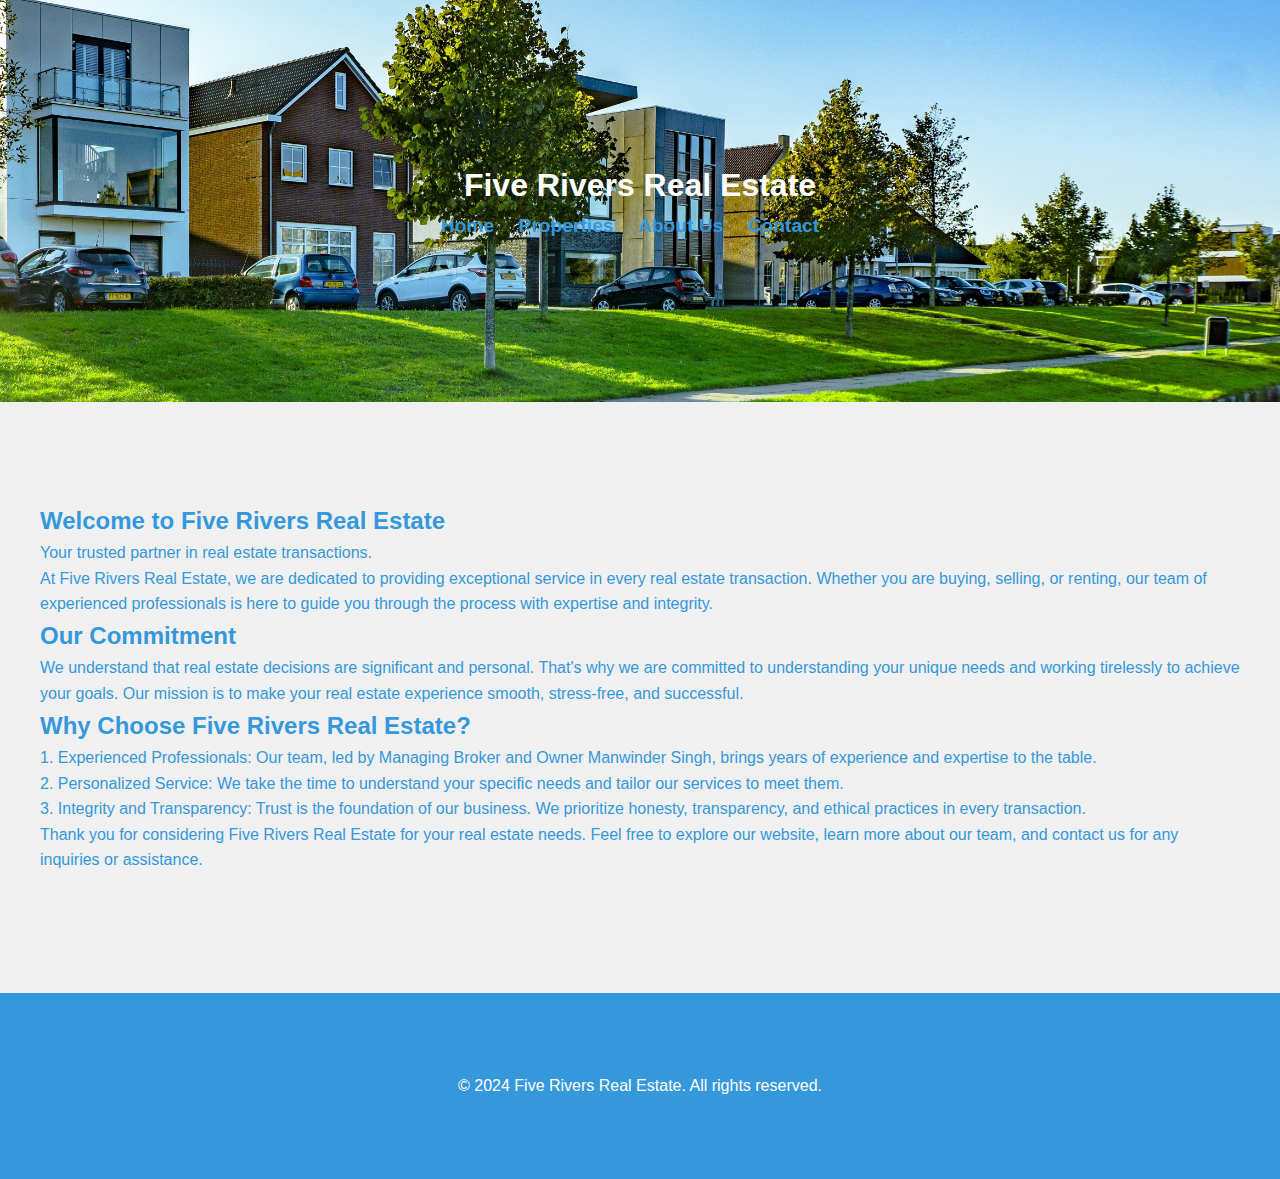
==== index.html @ 38fa08ba "Update index.html" ====
<!DOCTYPE html>
<html lang="en">
<head>
  <meta charset="UTF-8">
  <meta name="viewport" content="width=device-width, initial-scale=1.0">
  <title>Five Rivers Real Estate</title>
  <link rel="stylesheet" href="styles.css">  
</head>
<body>

  <header>
   <div class="container">
      <h1>Five Rivers Real Estate</h1>    
      <nav>
        <ul>
          <li><a href="index.html">Home</a></li>
          <li><a href="#">Properties</a></li>
          <li><a href="about.html">About Us</a></li>
          <li><a href="contact.html">Contact</a></li>
        </ul>
      </nav>
   </div>
  </header>

  <main>
    <div class="container">
      <h2>Welcome to Five Rivers Real Estate</h2>
      <p>Your trusted partner in real estate transactions.</p>
         <p>At Five Rivers Real Estate, we are dedicated to providing exceptional service in every real estate
            transaction. Whether you are buying, selling, or renting, our team of experienced professionals is here to
            guide you through the process with expertise and integrity.</p>
         <h2>Our Commitment</h2>
        <p>We understand that real estate decisions are significant and personal. That's why we are committed to
            understanding your unique needs and working tirelessly to achieve your goals. Our mission is to make your
            real estate experience smooth, stress-free, and successful.</p>

        <h2>Why Choose Five Rivers Real Estate?</h2>
        <p>1. Experienced Professionals: Our team, led by Managing Broker and Owner Manwinder Singh, brings years of
            experience and expertise to the table.</p>
        <p>2. Personalized Service: We take the time to understand your specific needs and tailor our services to
            meet them.</p>
        <p>3. Integrity and Transparency: Trust is the foundation of our business. We prioritize honesty,
            transparency, and ethical practices in every transaction.</p>

        <p>Thank you for considering Five Rivers Real Estate for your real estate needs. Feel free to explore our
            website, learn more about our team, and contact us for any inquiries or assistance.</p>
    </div>
  </main>

  <footer>
    <div class="container">
      <p>&copy; 2024 Five Rivers Real Estate. All rights reserved.</p>
    </div>
  </footer>

</body>
</html>
---- styles.css ----
* {
  margin: 0;
  padding: 0;
  box-sizing: border-box;
}

/* Body styles */
body {
  font-family: Arial, sans-serif;
  background-color: #f0f0f0;
  line-height: 1.6;
  color: #3498db;
}

/* Container styles */
.container {
  max-width: 1200px;
  margin: 0 auto;
  padding: 60px 0;
}

/* Header styles */
header {
 /* background-color: #3498db;  Light blue */
  color: #fff;
  padding: 100px 0;
  text-align: center;
  background-image: url("header.jpg");
  background-size: cover;
}

header h1 {
  font-size: 2em;
}

/* Navigation styles */
nav {
  text-align: center;
  margin-top: 40px 0;
}

nav ul {
  list-style-type: none;
}

nav ul li {
  display: inline-block;
  margin-right: 20px;
}

nav ul li a {
  color: #3498db;
  text-decoration: none;
  font-weight: bold;
  font-size: 1.2em;
  transition: color 0.3s ease;
}

nav ul li a:hover {
  color: #555;
}

/* Main content styles */
main {
  padding: 40px 0;
}

/* Footer styles */
footer {
  background-color: #3498db; /* Light blue */
  color: #fff;
  text-align: center;
  padding: 20px 0; /* Increase padding for more space */
  position: relative; /* Change from fixed to relative */
  width: 100%;
  margin-top: 20px; /* Ensure there's space between content and footer */
}

/* Responsive design */
@media (max-width: 768px) {
  nav ul li {
    display: block;
    margin-bottom: 10px;
  }
}
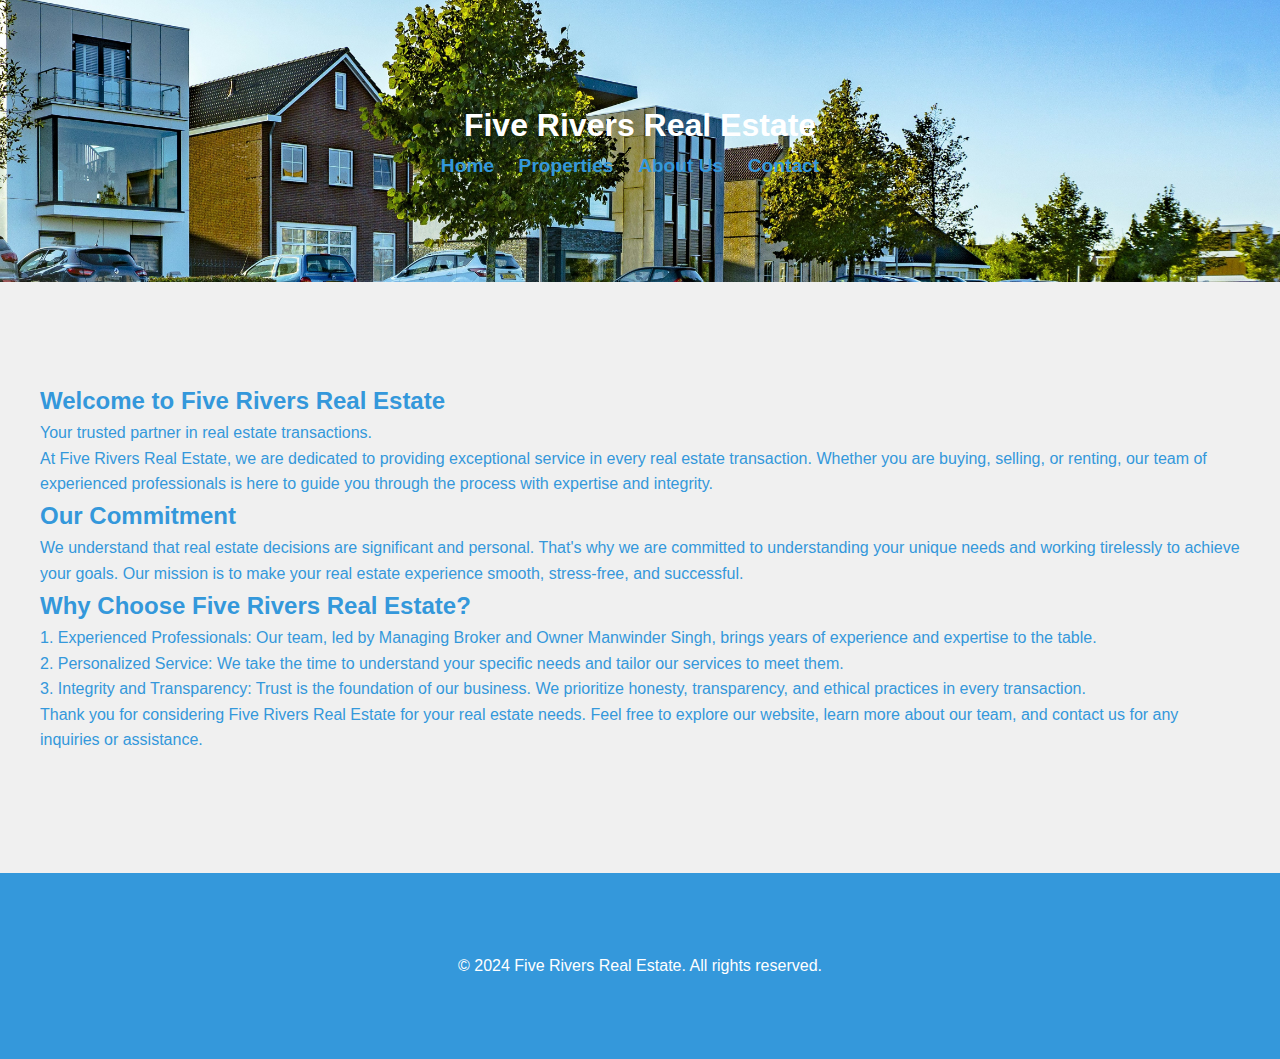
==== commit d3458230: "Update index.html" ====
--- a/index.html
+++ b/index.html
@@ -9,7 +9,7 @@
 <body>
 
   <header>
-   <div class="container">
+   <div class="topright">
       <h1>Five Rivers Real Estate</h1>    
       <nav>
         <ul>
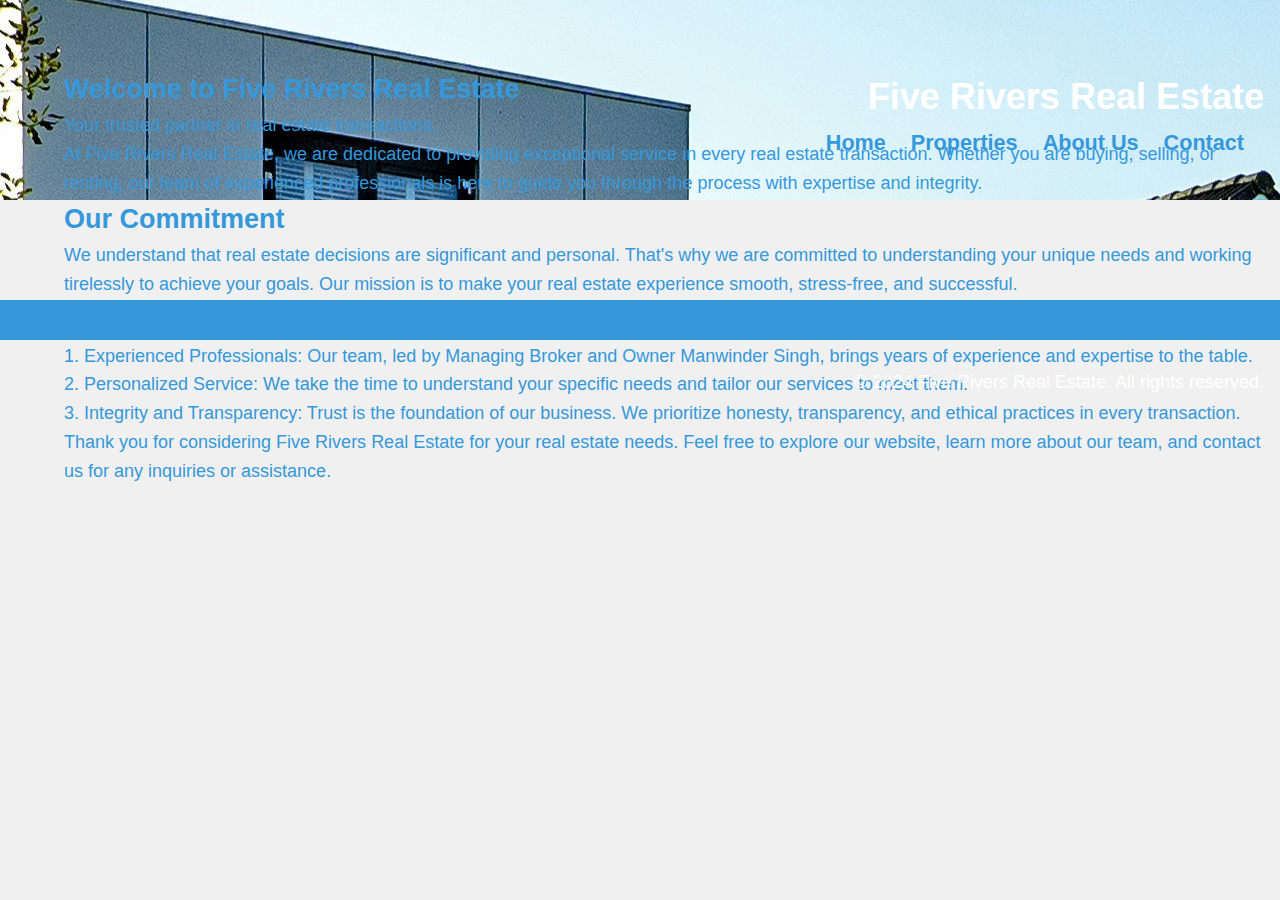
==== commit 1b2ecbea: "Update index.html" ====
--- a/index.html
+++ b/index.html
@@ -9,7 +9,7 @@
 <body>
 
   <header>
-   <div class="topright">
+   <div class="container">
       <h1>Five Rivers Real Estate</h1>    
       <nav>
         <ul>
--- a/styles.css
+++ b/styles.css
@@ -17,16 +17,22 @@
   max-width: 1200px;
   margin: 0 auto;
   padding: 60px 0;
+  position: absolute;
+  top: 8px;
+  right: 16px;
+  font-size: 18px;
 }
+
+
 
 /* Header styles */
 header {
  /* background-color: #3498db;  Light blue */
   color: #fff;
   padding: 100px 0;
-  text-align: center;
+  text-align: right;
   background-image: url("header.jpg");
-  background-size: cover;
+  background-size: auto;
 }
 
 header h1 {
@@ -35,7 +41,7 @@
 
 /* Navigation styles */
 nav {
-  text-align: center;
+  text-align: right;
   margin-top: 40px 0;
 }
 
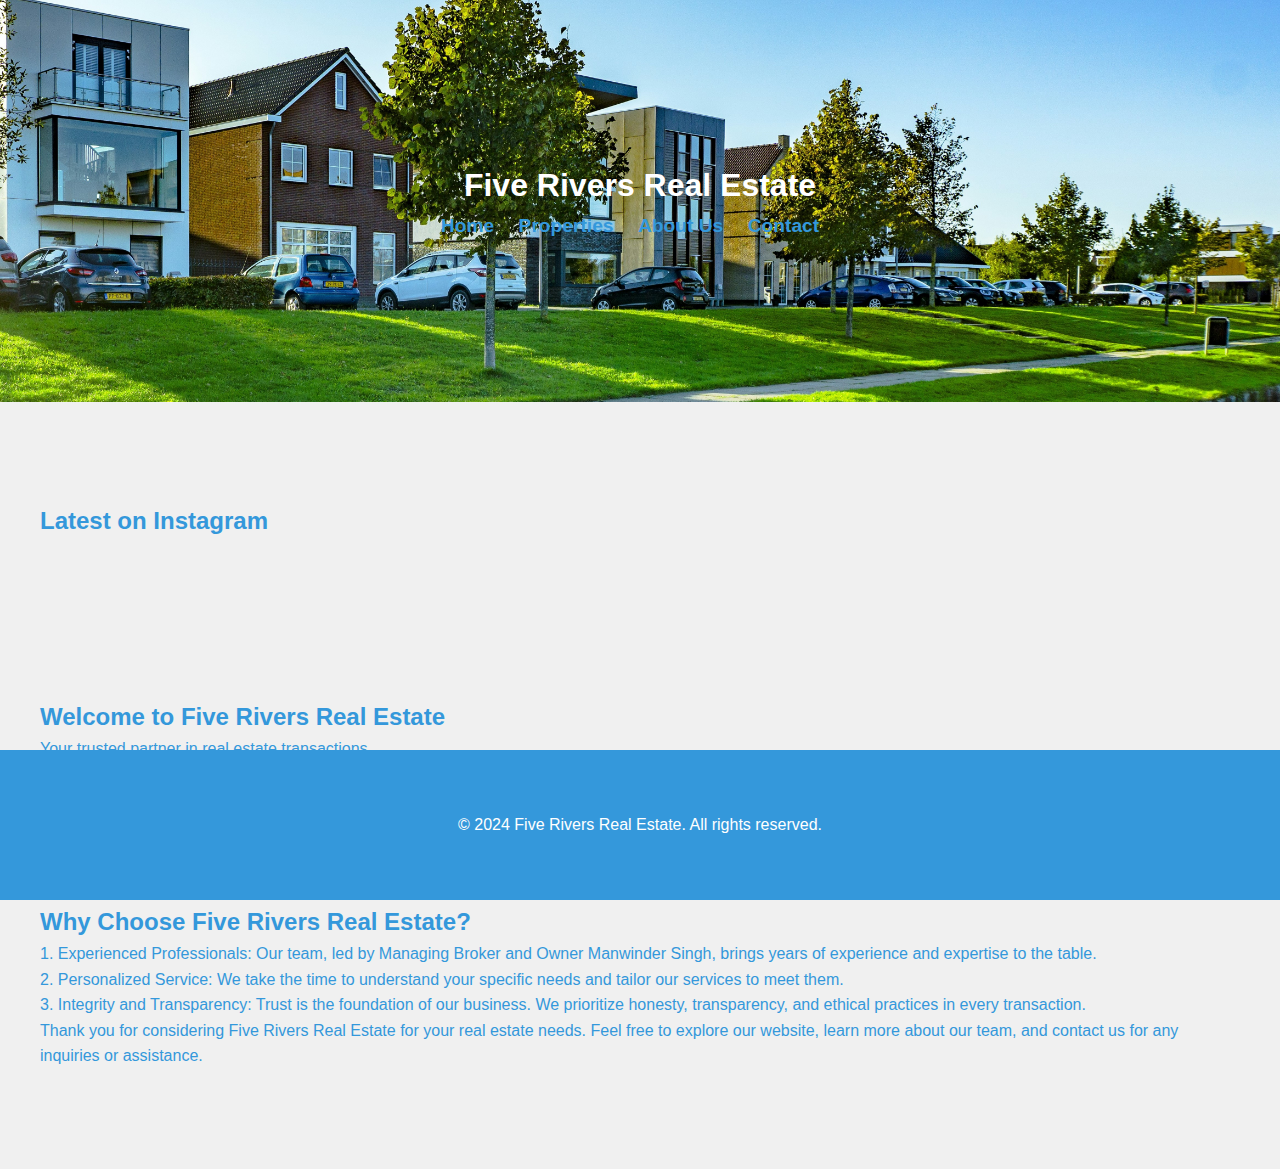
==== commit d3412cf3: "Update index.html" ====
--- a/index.html
+++ b/index.html
@@ -24,6 +24,12 @@
 
   <main>
     <div class="container">
+      <h2>Latest on Instagram</h2>
+        <div class="instagram-feed">
+            <!-- Embed code from SnapWidget -->
+            <iframe src="https://snapwidget.com/embed/123456" class="snapwidget-widget" allowtransparency="true"
+                frameborder="0" scrolling="no" style="border:none; overflow:hidden; width:100%;"></iframe>
+        </div>
       <h2>Welcome to Five Rivers Real Estate</h2>
       <p>Your trusted partner in real estate transactions.</p>
          <p>At Five Rivers Real Estate, we are dedicated to providing exceptional service in every real estate
--- a/styles.css
+++ b/styles.css
@@ -17,22 +17,16 @@
   max-width: 1200px;
   margin: 0 auto;
   padding: 60px 0;
-  position: absolute;
-  top: 8px;
-  right: 16px;
-  font-size: 18px;
 }
-
-
 
 /* Header styles */
 header {
  /* background-color: #3498db;  Light blue */
   color: #fff;
   padding: 100px 0;
-  text-align: right;
+  text-align: center;
   background-image: url("header.jpg");
-  background-size: auto;
+  background-size: cover;
 }
 
 header h1 {
@@ -41,7 +35,7 @@
 
 /* Navigation styles */
 nav {
-  text-align: right;
+  text-align: center;
   margin-top: 40px 0;
 }
 
@@ -72,14 +66,15 @@
 }
 
 /* Footer styles */
-footer {
+footer {  
   background-color: #3498db; /* Light blue */
   color: #fff;
   text-align: center;
-  padding: 20px 0; /* Increase padding for more space */
-  position: relative; /* Change from fixed to relative */
+  padding: 2px 0;
+  position: fixed; /* Fixed position */
+  bottom: 0; /* Stick to the bottom */
   width: 100%;
-  margin-top: 20px; /* Ensure there's space between content and footer */
+  margin-top: 2px; /* Adjust margin to prevent overlap */
 }
 
 /* Responsive design */
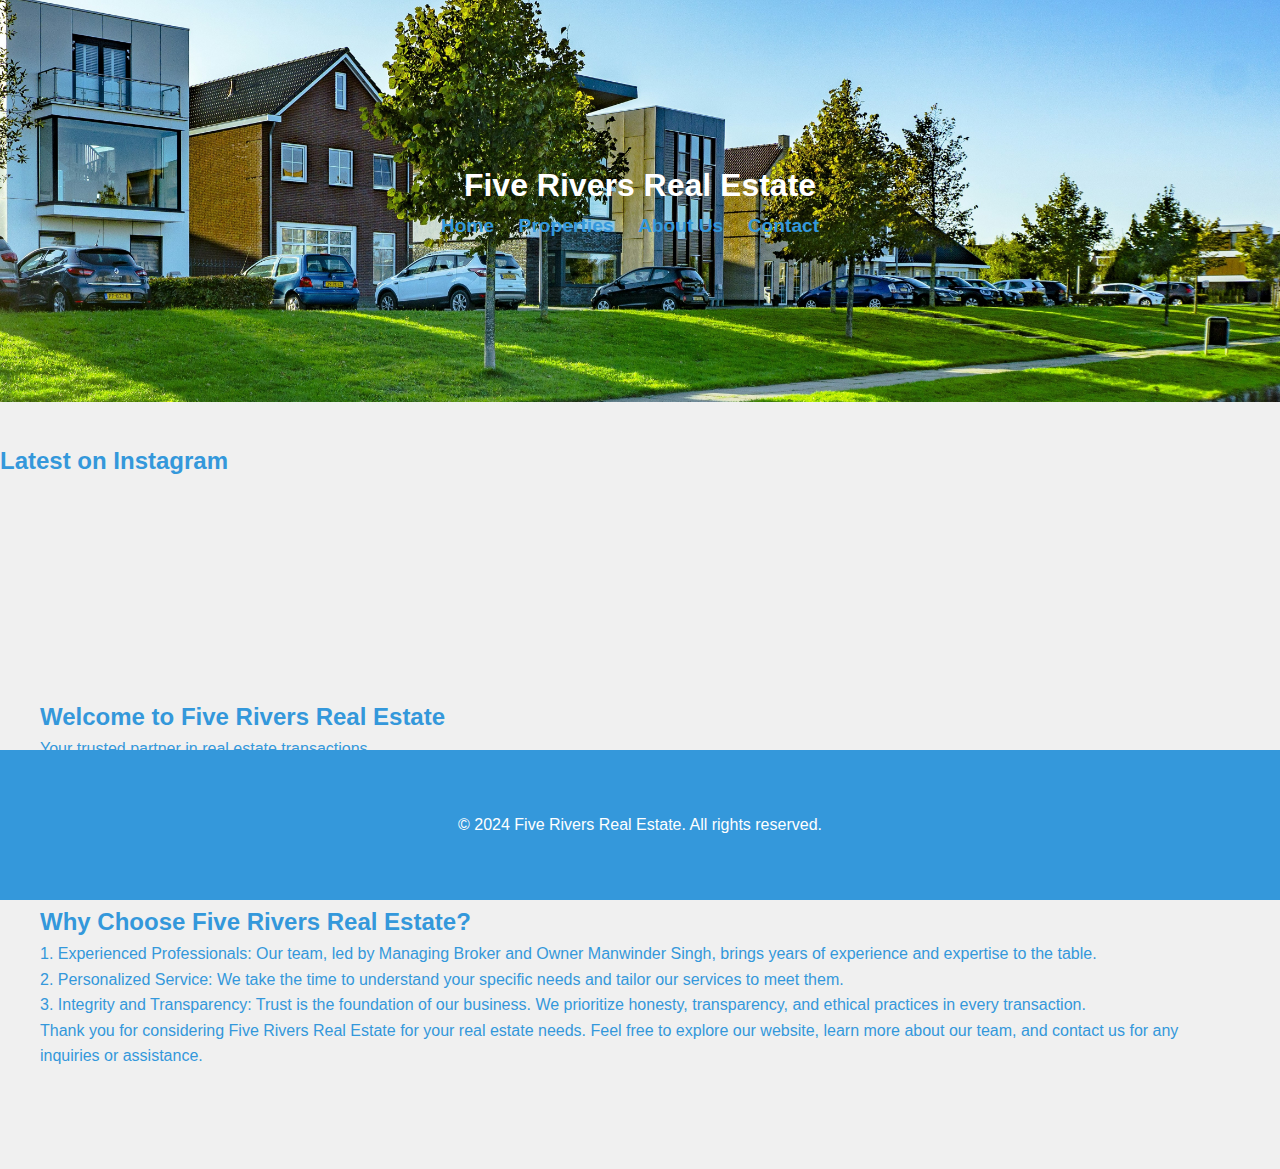
==== commit 901dab73: "Update index.html" ====
--- a/index.html
+++ b/index.html
@@ -23,13 +23,14 @@
   </header>
 
   <main>
-    <div class="container">
+    
       <h2>Latest on Instagram</h2>
         <div class="instagram-feed">
             <!-- Embed code from SnapWidget -->
-            <iframe src="https://snapwidget.com/embed/123456" class="snapwidget-widget" allowtransparency="true"
+            <iframe src="https://snapwidget.com/embed/1074380" class="snapwidget-widget" allowtransparency="true"
                 frameborder="0" scrolling="no" style="border:none; overflow:hidden; width:100%;"></iframe>
         </div>
+    <div class="container">
       <h2>Welcome to Five Rivers Real Estate</h2>
       <p>Your trusted partner in real estate transactions.</p>
          <p>At Five Rivers Real Estate, we are dedicated to providing exceptional service in every real estate
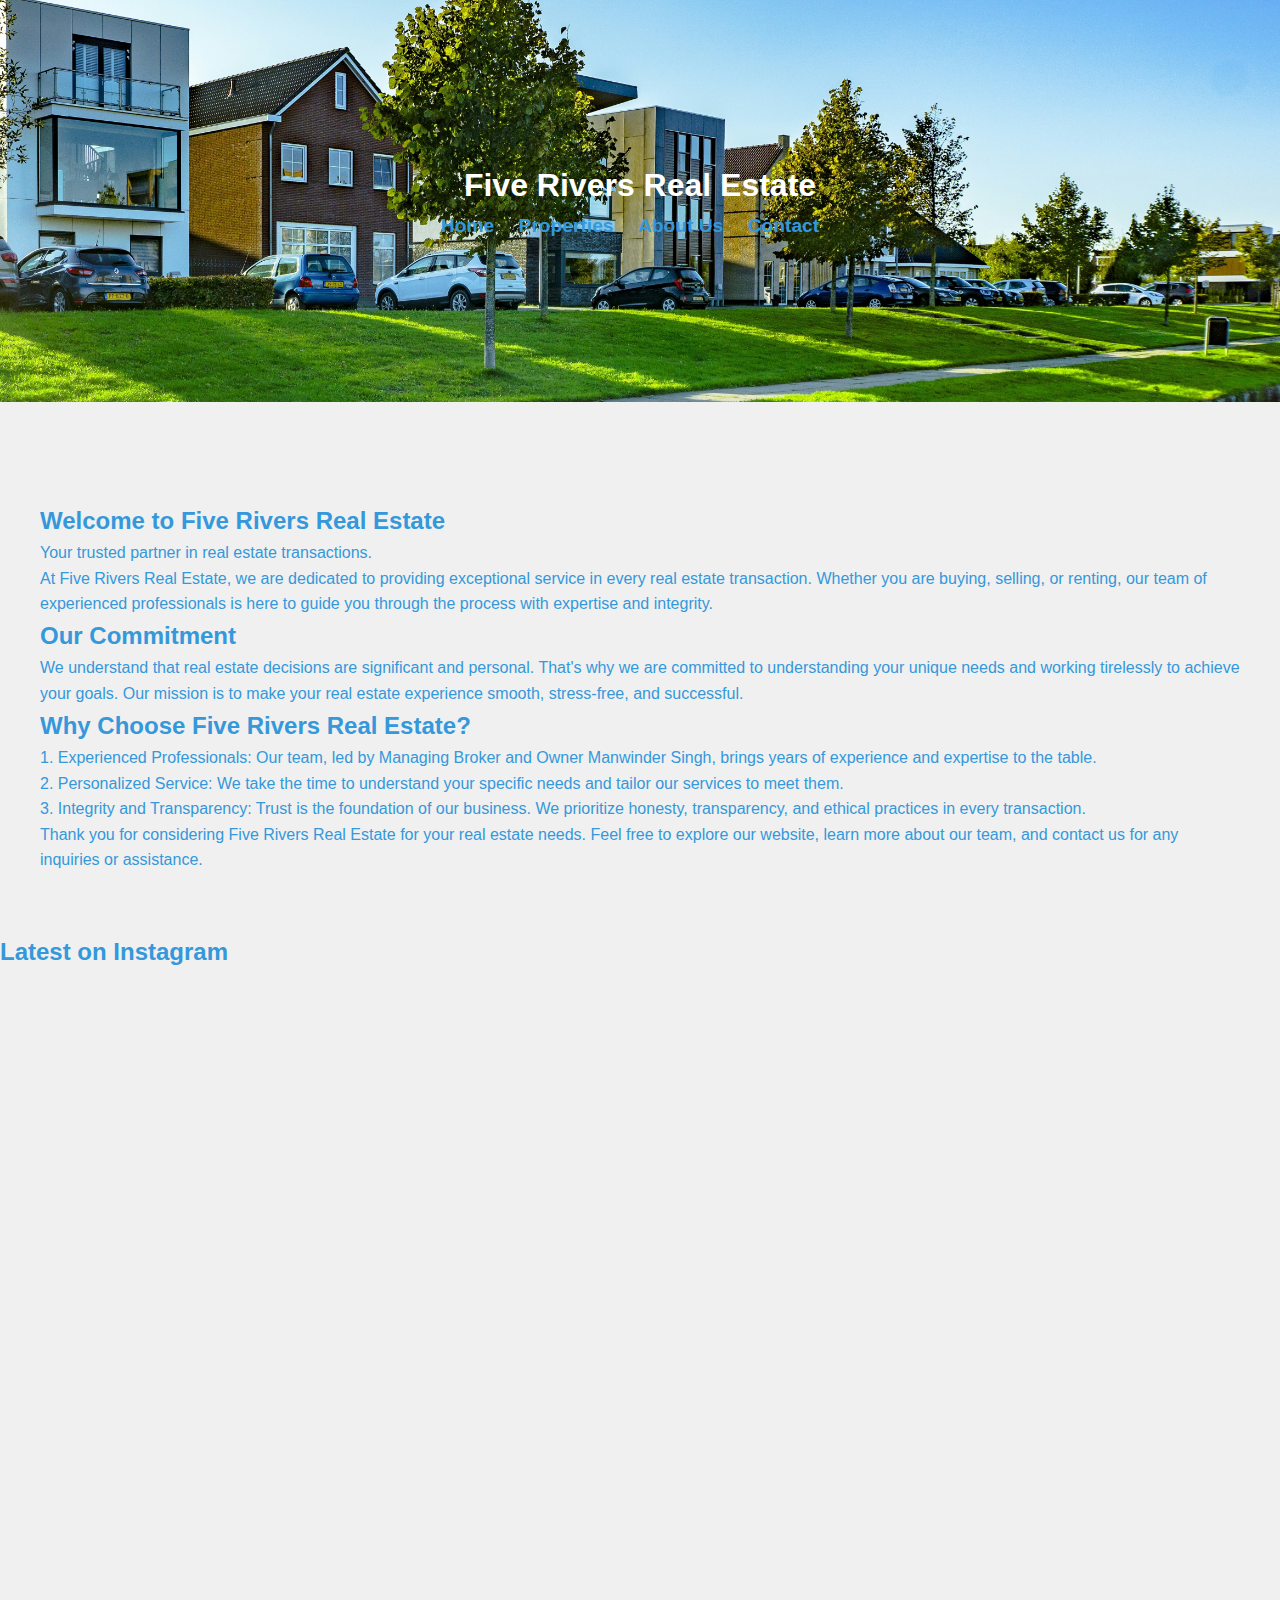
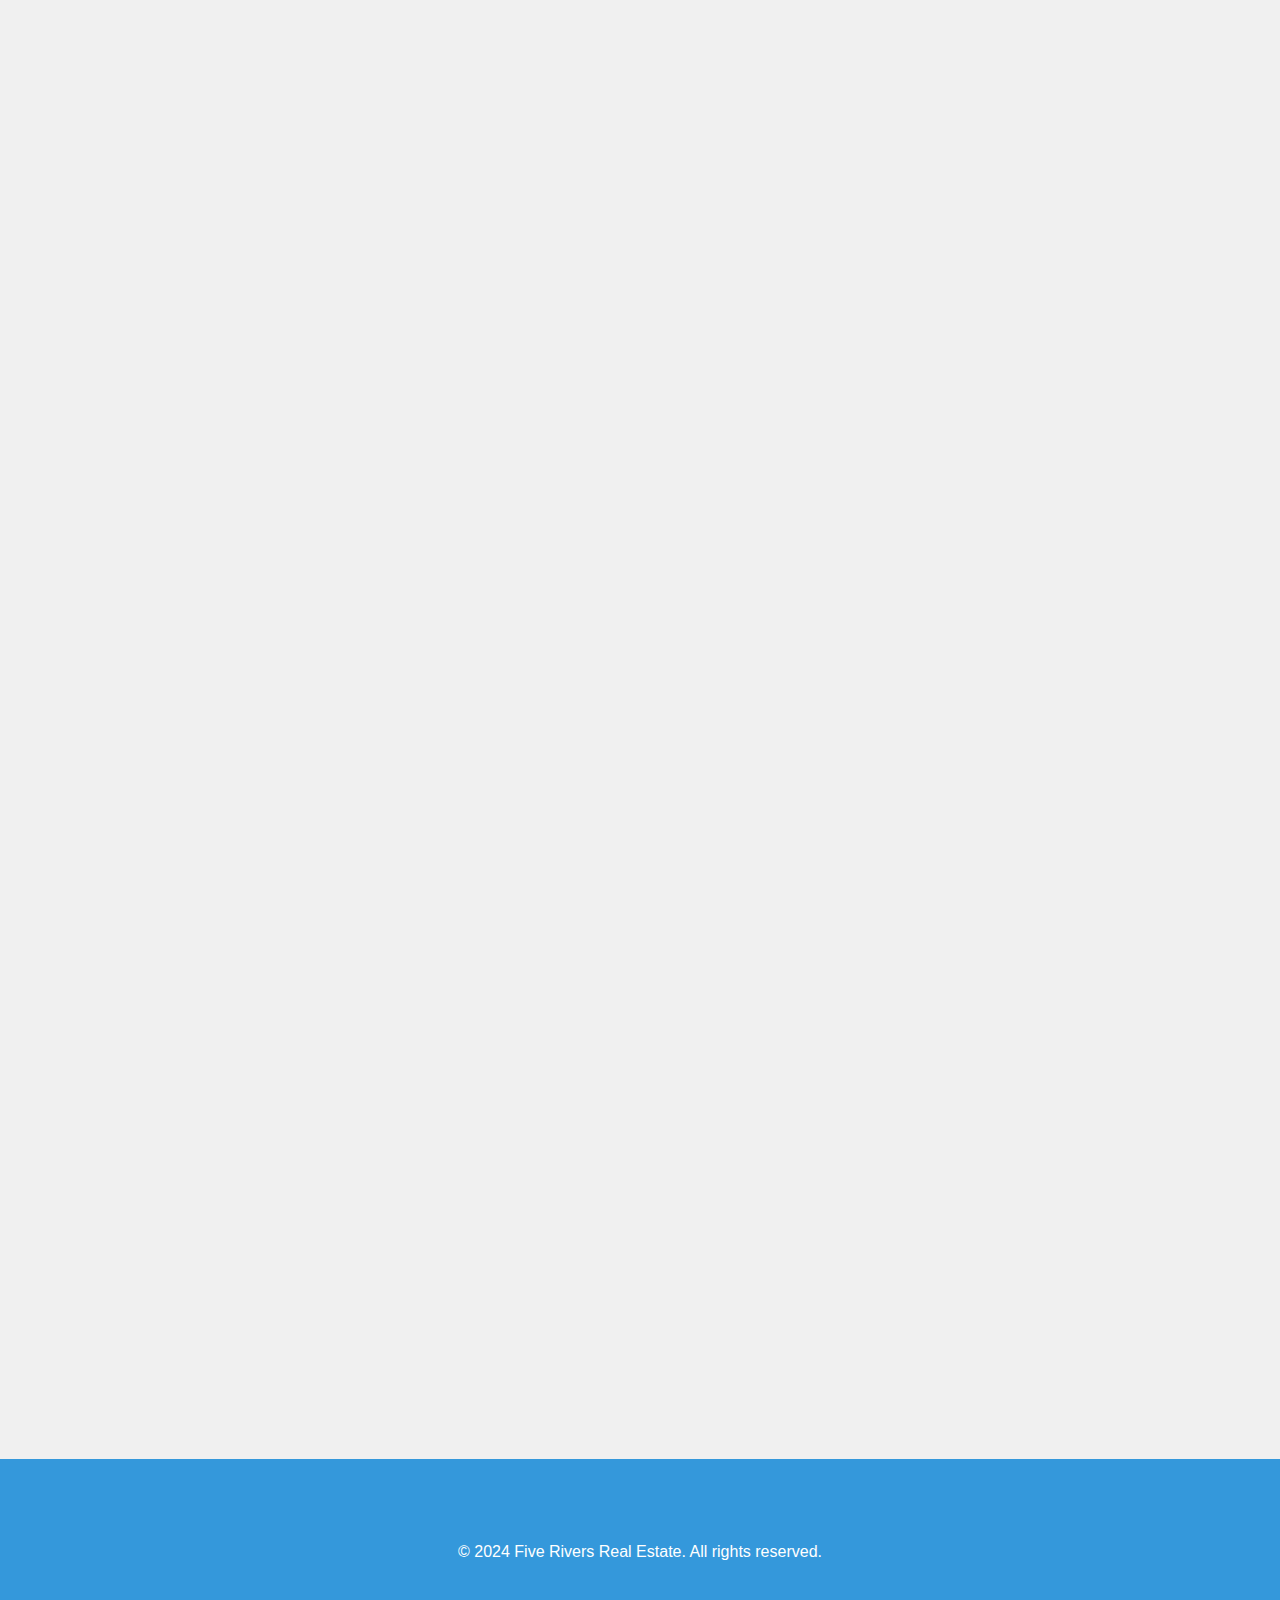
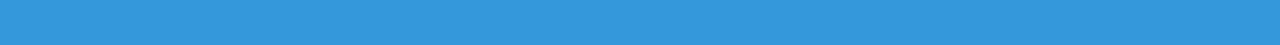
==== commit a4b199ca: "Update index.html" ====
--- a/index.html
+++ b/index.html
@@ -4,7 +4,8 @@
   <meta charset="UTF-8">
   <meta name="viewport" content="width=device-width, initial-scale=1.0">
   <title>Five Rivers Real Estate</title>
-  <link rel="stylesheet" href="styles.css">  
+  <link rel="stylesheet" href="styles.css"> 
+   <link rel="icon" type="image/x-icon" href="favicon_FRRE.ico">
 </head>
 <body>
 
@@ -24,12 +25,6 @@
 
   <main>
     
-      <h2>Latest on Instagram</h2>
-        <div class="instagram-feed">
-            <!-- Embed code from SnapWidget -->
-            <iframe src="https://snapwidget.com/embed/1074380" class="snapwidget-widget" allowtransparency="true"
-                frameborder="0" scrolling="no" style="border:none; overflow:hidden; width:100%;"></iframe>
-        </div>
     <div class="container">
       <h2>Welcome to Five Rivers Real Estate</h2>
       <p>Your trusted partner in real estate transactions.</p>
@@ -52,6 +47,12 @@
         <p>Thank you for considering Five Rivers Real Estate for your real estate needs. Feel free to explore our
             website, learn more about our team, and contact us for any inquiries or assistance.</p>
     </div>
+     <h2>Latest on Instagram</h2>
+        <div class="instagram-feed">
+            <!-- Embed code from SnapWidget -->
+            <iframe src="https://snapwidget.com/embed/1074380" class="snapwidget-widget" allowtransparency="true"
+                frameborder="0" scrolling="no" style="border:none; overflow:hidden; width:100%;"></iframe>
+        </div>
   </main>
 
   <footer>
--- a/styles.css
+++ b/styles.css
@@ -18,6 +18,20 @@
   margin: 0 auto;
   padding: 60px 0;
 }
+ .instagram-feed {
+               padding-top: 20px;
+           width: 100%;
+   height; auto;
+               max-width: 1000px;
+            margin: 0 auto;
+            overflow: hidden;
+   text-align: center;
+        }
+.snapwidget-widget {
+            width: 100%;
+            height: 2000px; /* Adjust height to ensure full images are shown */
+            border: none;
+        }
 
 /* Header styles */
 header {
@@ -66,17 +80,16 @@
 }
 
 /* Footer styles */
-footer {  
+footer {
+  margin : 0;
   background-color: #3498db; /* Light blue */
   color: #fff;
   text-align: center;
-  padding: 2px 0;
-  position: fixed; /* Fixed position */
-  bottom: 0; /* Stick to the bottom */
+  padding: 20px 0; /* Increase padding for more space */
+  position: relative; /* Change from fixed to relative */
   width: 100%;
-  margin-top: 2px; /* Adjust margin to prevent overlap */
+  margin-top: 20px; /* Ensure there's space between content and footer */
 }
-
 /* Responsive design */
 @media (max-width: 768px) {
   nav ul li {
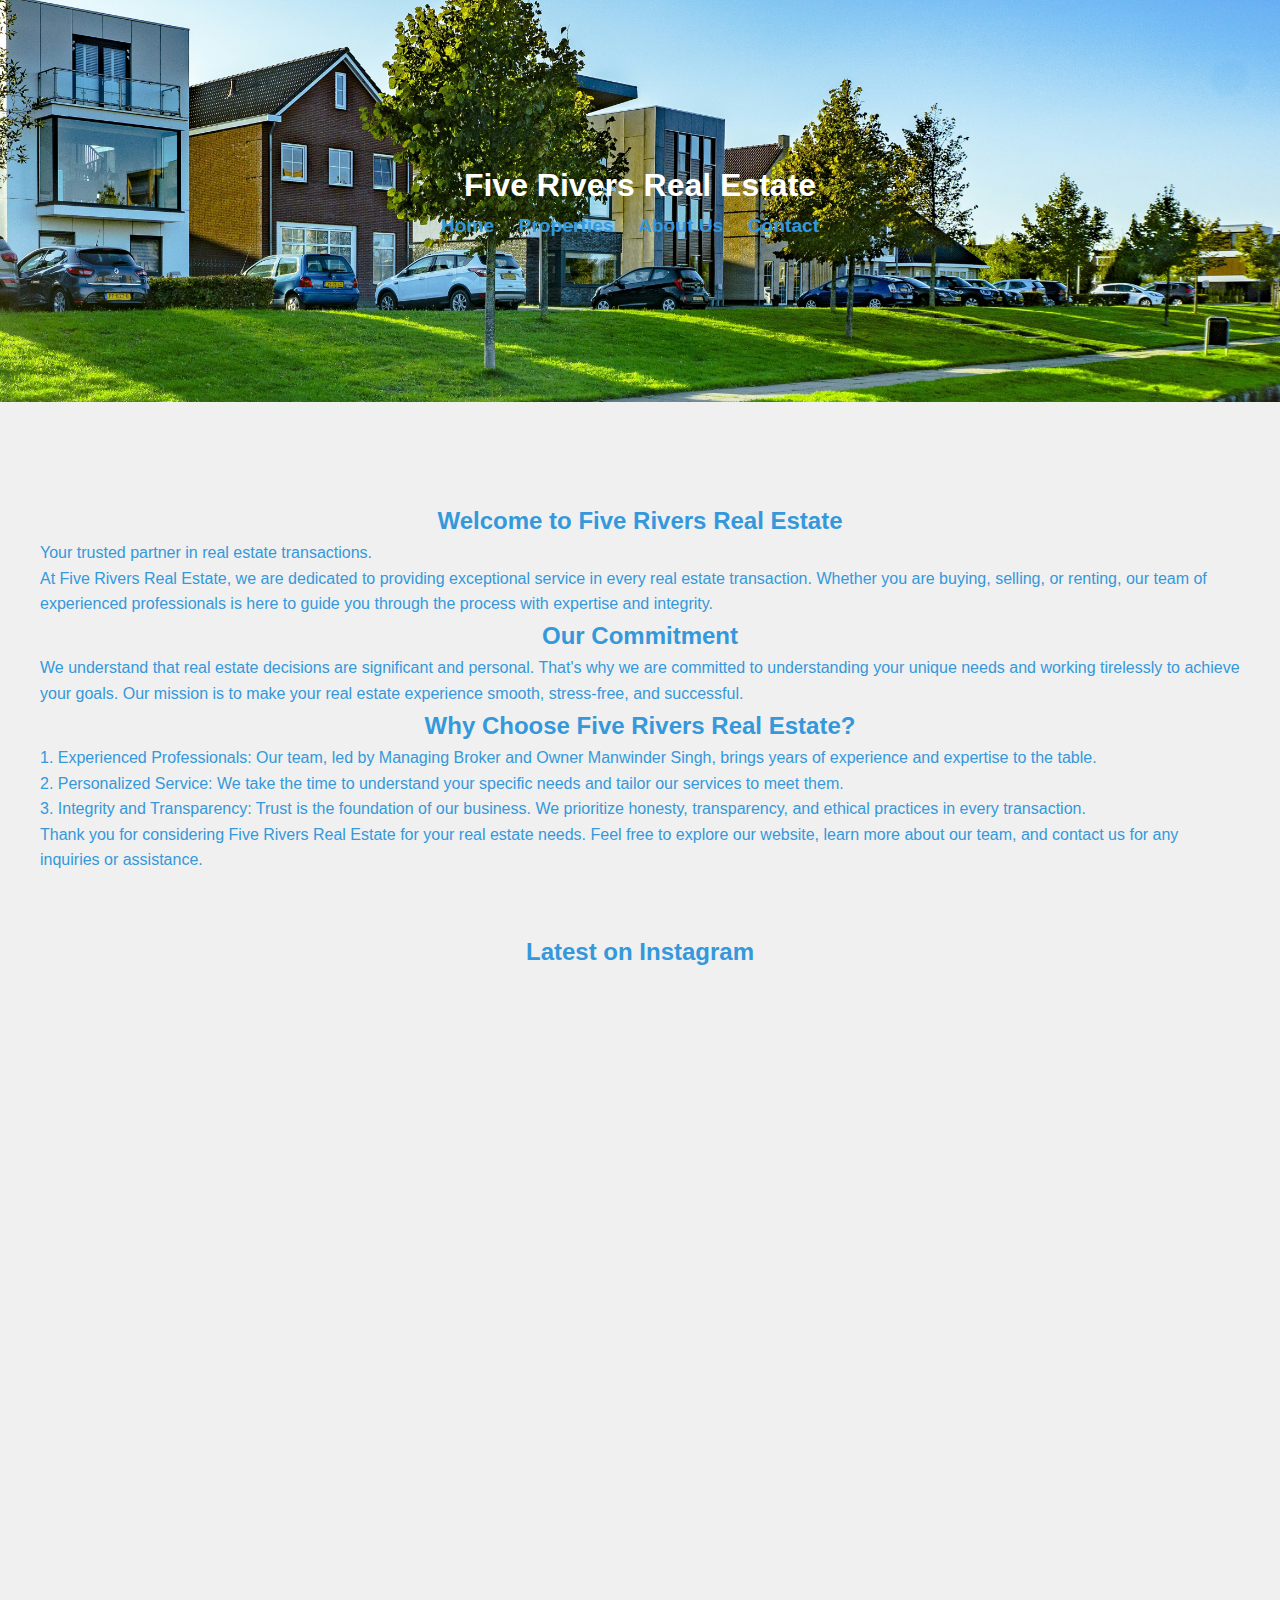
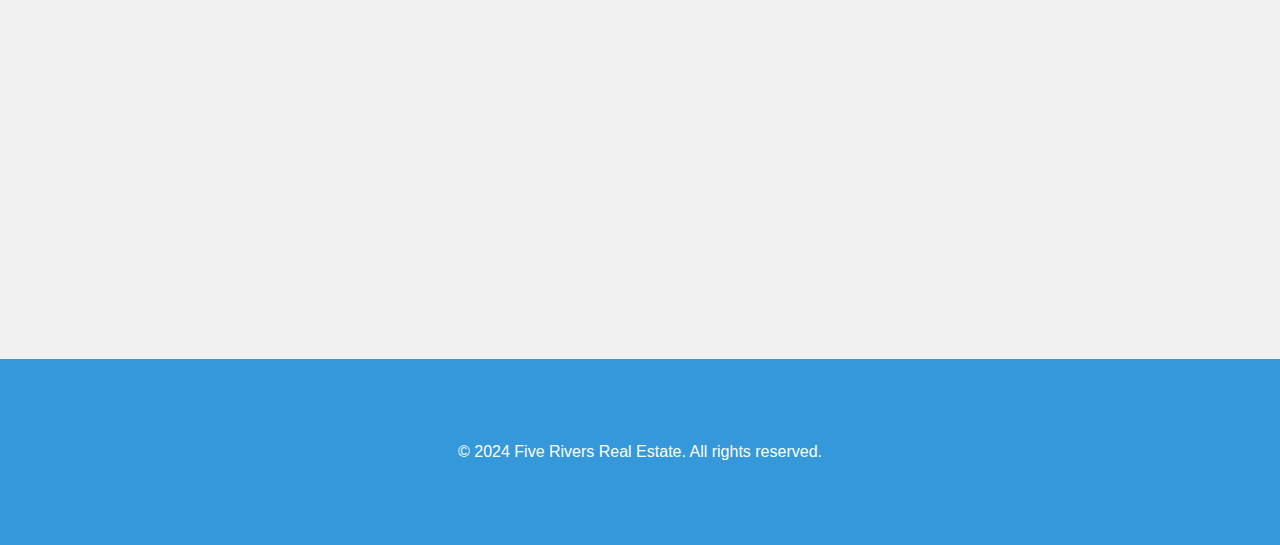
==== commit 8526cc1c: "Update index.html" ====
--- a/index.html
+++ b/index.html
@@ -26,17 +26,17 @@
   <main>
     
     <div class="container">
-      <h2>Welcome to Five Rivers Real Estate</h2>
+      <h2 style="text-align: center;">Welcome to Five Rivers Real Estate</h2>
       <p>Your trusted partner in real estate transactions.</p>
          <p>At Five Rivers Real Estate, we are dedicated to providing exceptional service in every real estate
             transaction. Whether you are buying, selling, or renting, our team of experienced professionals is here to
             guide you through the process with expertise and integrity.</p>
-         <h2>Our Commitment</h2>
+         <h2 style="text-align: center;">Our Commitment</h2>
         <p>We understand that real estate decisions are significant and personal. That's why we are committed to
             understanding your unique needs and working tirelessly to achieve your goals. Our mission is to make your
             real estate experience smooth, stress-free, and successful.</p>
 
-        <h2>Why Choose Five Rivers Real Estate?</h2>
+        <h2 style="text-align: center;">Why Choose Five Rivers Real Estate?</h2>
         <p>1. Experienced Professionals: Our team, led by Managing Broker and Owner Manwinder Singh, brings years of
             experience and expertise to the table.</p>
         <p>2. Personalized Service: We take the time to understand your specific needs and tailor our services to
@@ -47,7 +47,7 @@
         <p>Thank you for considering Five Rivers Real Estate for your real estate needs. Feel free to explore our
             website, learn more about our team, and contact us for any inquiries or assistance.</p>
     </div>
-     <h2>Latest on Instagram</h2>
+     <h2 style="text-align: center;">Latest on Instagram</h2>
         <div class="instagram-feed">
             <!-- Embed code from SnapWidget -->
             <iframe src="https://snapwidget.com/embed/1074380" class="snapwidget-widget" allowtransparency="true"
--- a/styles.css
+++ b/styles.css
@@ -29,7 +29,7 @@
         }
 .snapwidget-widget {
             width: 100%;
-            height: 2000px; /* Adjust height to ensure full images are shown */
+            height: 900px; /* Adjust height to ensure full images are shown */
             border: none;
         }
 
